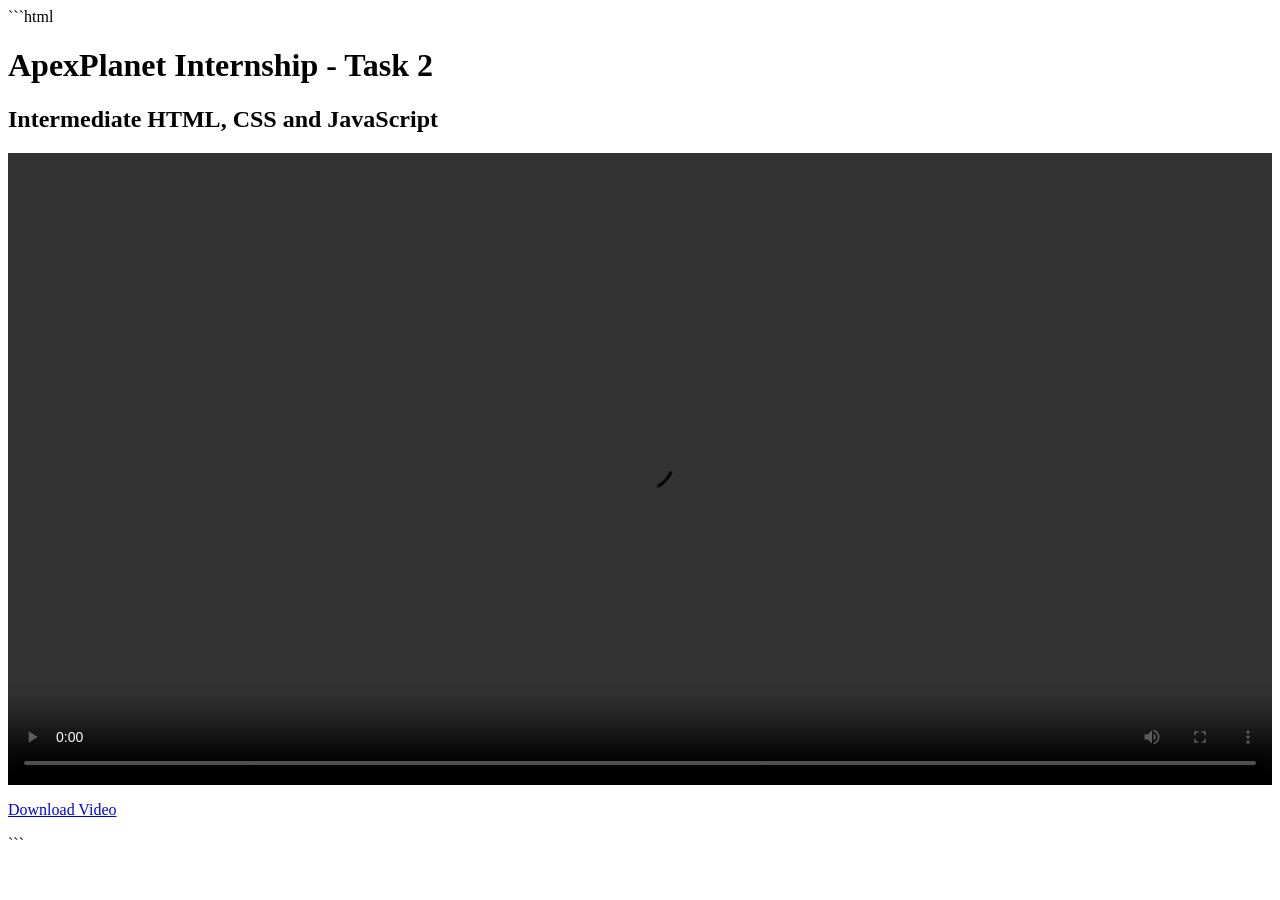
==== videos/task2.html @ 29e0c13a "Task 2: Added a html for demonstration video" ====
```html
<!DOCTYPE html>
<html lang="en">

<head>
    <meta charset="UTF-8">
    <meta name="viewport" content="width=device-width, initial-scale=1.0">

    <title>ApexPlanet Internship - Task 2</title>

    <meta property="og:title"
          content="ApexPlanet Internship - Task 2">

    <meta property="og:description"
          content="Demonstration of Task 2 - Intermediate HTML, CSS and JavaScript">

    <meta property="og:type" content="website">
</head>

<body>

    <h1>ApexPlanet Internship - Task 2</h1>

    <h2>Intermediate HTML, CSS and JavaScript</h2>

    <video controls width="100%" preload="metadata">
        <source src="ApexPlanet%20Internship%20-%20Task%202%20Intermediate%20HTML%20CSS%20and%20JavaScript.mp4"
                type="video/mp4">

        Your browser does not support video playback.
    </video>

    <p>
        <a href="ApexPlanet%20Internship%20-%20Task%202%20Intermediate%20HTML%20CSS%20and%20JavaScript.mp4"
           download>
            Download Video
        </a>
    </p>

</body>
</html>
```
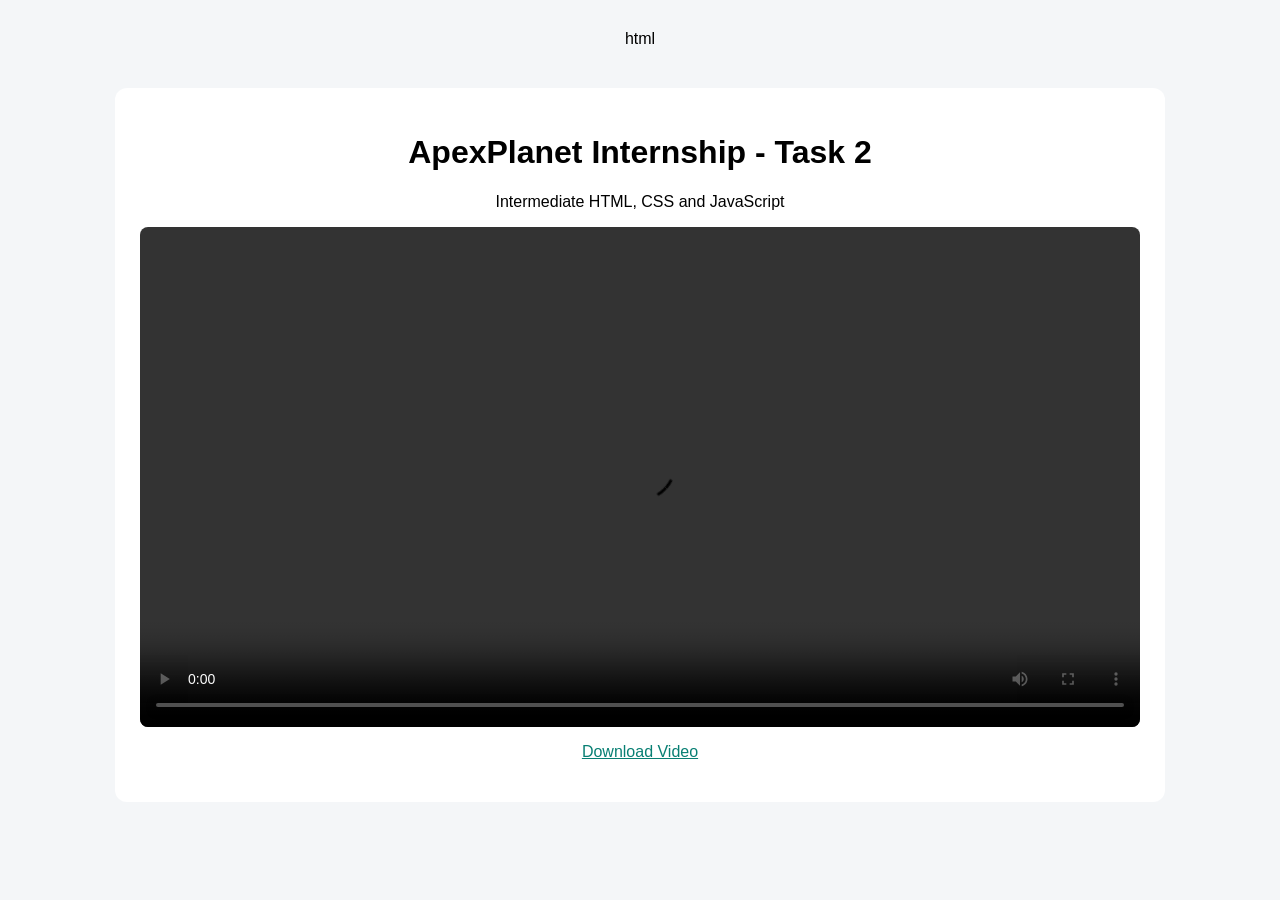
==== commit 97279acb: "Task 2: Updated html for demonstration video" ====
--- a/videos/task2.html
+++ b/videos/task2.html
@@ -1,4 +1,4 @@
-```html
+html
 <!DOCTYPE html>
 <html lang="en">
 
@@ -15,28 +15,60 @@
           content="Demonstration of Task 2 - Intermediate HTML, CSS and JavaScript">
 
     <meta property="og:type" content="website">
+
+    <style>
+        body {
+            margin: 0;
+            padding: 30px;
+            font-family: Arial, sans-serif;
+            background: #f4f6f8;
+            text-align: center;
+        }
+
+        .container {
+            max-width: 1000px;
+            margin: 40px auto;
+            padding: 25px;
+            background: white;
+            border-radius: 12px;
+        }
+
+        video {
+            width: 100%;
+            border-radius: 8px;
+        }
+
+        a {
+            color: #087f73;
+        }
+    </style>
 </head>
 
 <body>
 
-    <h1>ApexPlanet Internship - Task 2</h1>
+    <div class="container">
 
-    <h2>Intermediate HTML, CSS and JavaScript</h2>
+        <h1>ApexPlanet Internship - Task 2</h1>
 
-    <video controls width="100%" preload="metadata">
-        <source src="ApexPlanet%20Internship%20-%20Task%202%20Intermediate%20HTML%20CSS%20and%20JavaScript.mp4"
+        <p>Intermediate HTML, CSS and JavaScript</p>
+
+        <video controls preload="metadata">
+            <source
+                src="ApexPlanet%20Internship%20-%20Task%202%20Intermediate%20HTML%20CSS%20and%20JavaScript.mp4"
                 type="video/mp4">
 
-        Your browser does not support video playback.
-    </video>
+            Your browser does not support video playback.
+        </video>
 
-    <p>
-        <a href="ApexPlanet%20Internship%20-%20Task%202%20Intermediate%20HTML%20CSS%20and%20JavaScript.mp4"
-           download>
-            Download Video
-        </a>
-    </p>
+        <p>
+            <a href="ApexPlanet%20Internship%20-%20Task%202%20Intermediate%20HTML%20CSS%20and%20JavaScript.mp4"
+               download>
+                Download Video
+            </a>
+        </p>
+
+    </div>
 
 </body>
 </html>
-```
+
